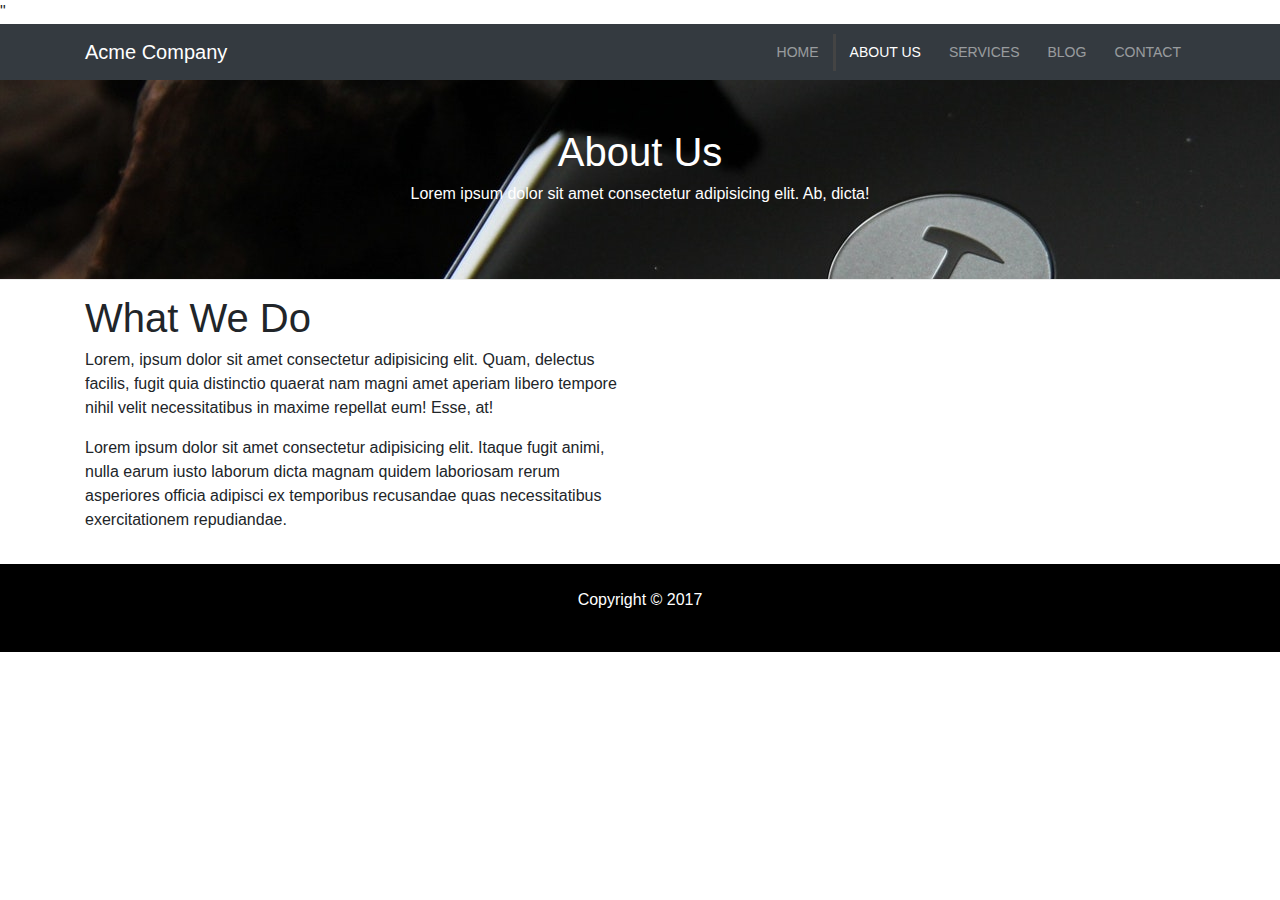
==== src/about.html @ 189f4f3c "about section complete" ====
<!DOCTYPE html>
<html lang="en">
<head>
  <meta charset="UTF-8">
  <meta http-equiv="X-UA-compatible" content="ie=edge">
	<meta name="viewport" content="width=device-width, initial-scale=1.0" />
  <link rel="stylesheet" href="css/font-awesome.min.css">
  <link rel="stylesheet" href="css/bootstrap.css">
  <link rel="stylesheet" href="https://cdnjs.cloudflare.com/ajax/libs/ekko-lightbox/5.3.0/ekko-lightbox.css" />"
  <link rel="stylesheet" href="css/style.css">
  <title>Multi-page Business Site</title>
</head>

<body>
  <nav class="navbar navbar-expand-sm navbar-dark bg-dark">
    <div class="container">
      <a href="index.html" class="navbar-brand">Acme Company</a>
      <button class="navbar-toggler" data-toggle="collapse" data-target="#navbarNav"><span class="navbar-toggler-icon"></span></button>
      <div class="collapse navbar-collapse" id="navbarNav">
        <ul class="navbar-nav ml-auto">
          <li class="nav-item">
            <a href="index.html" class="nav-link">Home</a>
          </li>
          <li class="nav-item active">
            <a href="about.html" class="nav-link">About Us</a>
          </li>
          <li class="nav-item">
            <a href="services.html" class="nav-link">Services</a>
          </li>
          <li class="nav-item">
            <a href="blog.html" class="nav-link">Blog</a>
          </li>
          <li class="nav-item">
            <a href="contact.html" class="nav-link">Contact</a>
          </li>
        </ul>
      </div>
    </div>
  </nav>

  <header id="page-header">
    <div class="container">
      <div class="row">
        <div class="col-md-6 m-auto text-center">
          <h1>About Us</h1>
          <p>Lorem ipsum dolor sit amet consectetur adipisicing elit. Ab, dicta!</p>
        </div>
      </div>
    </div>
  </header>

<!-- ABOUT SECTION -->
<section id="about" class="py-3">
  <div class="container">
    <div class="row">
      <div class="col-md-6">
        <h1>What We Do</h1>
        <p>Lorem, ipsum dolor sit amet consectetur adipisicing elit. Quam, delectus facilis, fugit quia distinctio quaerat nam magni amet aperiam libero tempore nihil velit necessitatibus in maxime repellat eum! Esse, at!</p>
        <p>Lorem ipsum dolor sit amet consectetur adipisicing elit. Itaque fugit animi, nulla earum iusto laborum dicta magnam quidem laboriosam rerum asperiores officia adipisci ex temporibus recusandae quas necessitatibus exercitationem repudiandae.</p>
      </div>
      <div class="col-md-6">
          <img src="http://lorempixel.com/400/400/business/8" alt="" class="about-img img-fluid rounded-circle d-none d-md-block">
      </div>
    </div>
  </div>
</section>


<!-- FOOTER -->
  <footer id="main-footer" class="text-center p-4">
    <div class="container">
      <div class="row">
        <div class="col">
          <p>Copyright &copy; 2017</p>
        </div>
      </div>
    </div>
    
  </footer>


  <script src="js/jquery.min.js"></script>
  <script src="js/popper.min.js"></script>
  <script src="js/bootstrap.min.js"></script>
  <script src="https://cdnjs.cloudflare.com/ajax/libs/ekko-lightbox/5.3.0/ekko-lightbox.js"></script>
  <script src="js/main.js"></script>
</body>
</html>
---- src/css/style.css ----
body {
  overflow-x: hidden; }

.navbar .nav-link {
  font-size: 14px;
  text-transform: uppercase;
  padding-left: 1em !important;
  padding-right: 1em !important; }

.navbar .nav-item.active {
  border-left: #444 3px solid; }

.carousel-item {
  height: 450px; }

.carousel-image-1 {
  background: url("../img/image1.jpg");
  background-size: cover; }

.carousel-image-2 {
  background: url("../img/image2.jpg");
  background-size: cover; }

.carousel-image-3 {
  background: url("../img/image3.jpg");
  background-size: cover; }

.fa {
  font-size: 55px; }

#home-heading {
  position: relative;
  min-height: 200px;
  background: url("../img/lights.jpg");
  background-attachment: fixed;
  background-repeat: no-repeat;
  text-align: center;
  color: #fff; }

.dark-overlay {
  position: absolute;
  background-color: rgba(0, 0, 0, 0.7);
  top: 0;
  left: 0;
  width: 100%;
  height: 100%; }

#video-play {
  position: relative;
  min-height: 200px;
  background: url("../img/media.jpg");
  background-attachment: fixed;
  background-repeat: no-repeat;
  background-position: 0 -300px;
  text-align: center;
  color: #fff; }
  #video-play a {
    color: #fff; }

footer#main-footer {
  background: #000;
  color: #fff; }

#page-header {
  height: 200px;
  background: url("../img/image1.jpg");
  background-position: 0 -360px;
  background-attachment: fixed;
  color: #fff;
  border-bottom: 1px #eee solid;
  padding-top: 50px; }

#about img {
  margin-top: -50px; }
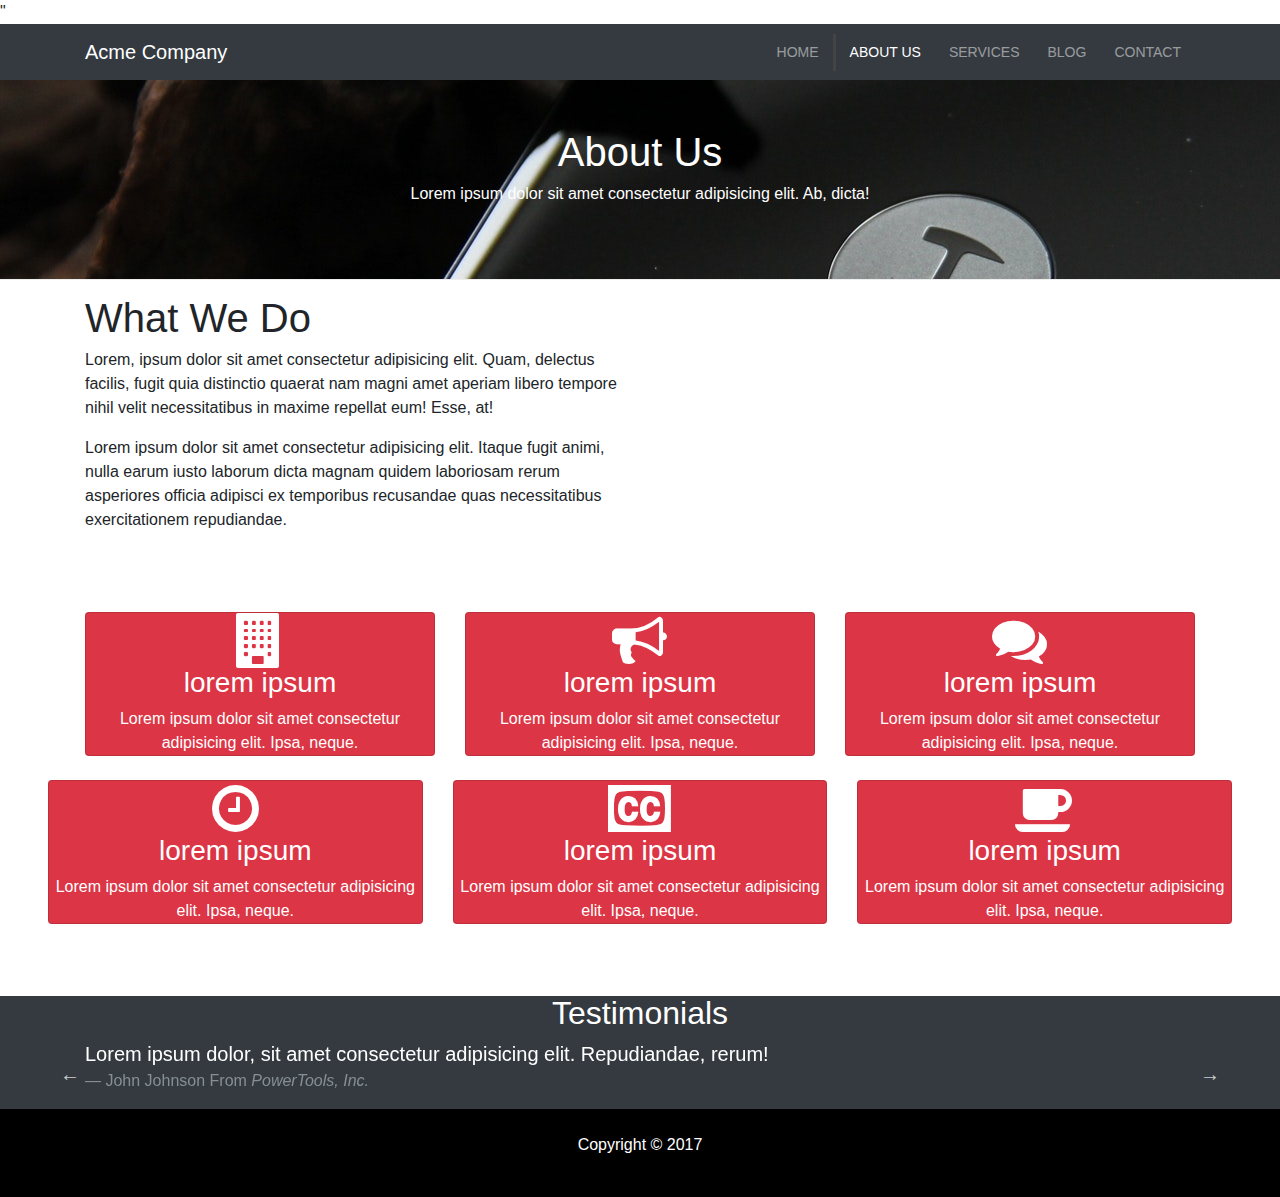
==== commit 25d5b644: "icon boxes and testimonial slider added to project" ====
--- a/src/about.html
+++ b/src/about.html
@@ -8,6 +8,9 @@
   <link rel="stylesheet" href="css/bootstrap.css">
   <link rel="stylesheet" href="https://cdnjs.cloudflare.com/ajax/libs/ekko-lightbox/5.3.0/ekko-lightbox.css" />"
   <link rel="stylesheet" href="css/style.css">
+  <link rel="stylesheet" href="css/slick-theme.css">
+  <link rel="stylesheet" href="css/slick.css">
+
   <title>Multi-page Business Site</title>
 </head>
 
@@ -59,7 +62,100 @@
         <p>Lorem ipsum dolor sit amet consectetur adipisicing elit. Itaque fugit animi, nulla earum iusto laborum dicta magnam quidem laboriosam rerum asperiores officia adipisci ex temporibus recusandae quas necessitatibus exercitationem repudiandae.</p>
       </div>
       <div class="col-md-6">
-          <img src="http://lorempixel.com/400/400/business/8" alt="" class="about-img img-fluid rounded-circle d-none d-md-block">
+          <img src="http://lorempixel.com/400/400/sports/8" alt="" class="about-img img-fluid rounded-circle d-none d-md-block">
+      </div>
+    </div>
+  </div>
+</section>
+
+<!-- ICON BOXES -->
+<section id="icon-boxes" class="p-5">
+  <div class="container">
+    <div class="row mb-4">
+      <div class="col-md-4">
+        <div class="card bg-danger text-center text-white">
+          <i class="fa fa-building"></i>
+          <h3>lorem ipsum</h3>
+          Lorem ipsum dolor sit amet consectetur adipisicing elit. Ipsa, neque.
+        </div>
+      </div>
+      <div class="col-md-4">
+        <div class="card bg-danger text-center text-white">
+          <i class="fa fa-bullhorn"></i>
+          <h3>lorem ipsum</h3>
+          Lorem ipsum dolor sit amet consectetur adipisicing elit. Ipsa, neque.
+        </div>
+      </div>
+      <div class="col-md-4">
+        <div class="card bg-danger text-center text-white">
+          <i class="fa fa-comments"></i>
+          <h3>lorem ipsum</h3>
+          Lorem ipsum dolor sit amet consectetur adipisicing elit. Ipsa, neque.
+        </div>
+      </div>
+    </div>
+  </div>
+
+    <div class="row mb-4">
+        <div class="col-md-4">
+          <div class="card bg-danger text-center text-white">
+            <i class="fa fa-clock-o"></i>
+            <h3>lorem ipsum</h3>
+            Lorem ipsum dolor sit amet consectetur adipisicing elit. Ipsa, neque.
+          </div>
+        </div>
+        <div class="col-md-4">
+          <div class="card bg-danger text-center text-white">
+            <i class="fa fa-cc"></i>
+            <h3>lorem ipsum</h3>
+            Lorem ipsum dolor sit amet consectetur adipisicing elit. Ipsa, neque.
+          </div>
+        </div>
+        <div class="col-md-4">
+          <div class="card bg-danger text-center text-white">
+            <i class="fa fa-coffee"></i>
+            <h3>lorem ipsum</h3>
+            Lorem ipsum dolor sit amet consectetur adipisicing elit. Ipsa, neque.
+          </div>
+        </div>
+      </div>
+    </div>
+  </div>
+</section>  
+
+<!-- TESTIMONIAL SLIDER -->
+<section id="testimonial-section" class="p4 bg-dark text-white">
+  <div class="container">
+    <h2 class="text-center">Testimonials</h2>
+    <div class="row">
+      <div class="col">
+        <div class="slider">
+          <div> <!-- start of 1st testimonial blockquote -->
+            <blockquote class="blockquote">
+              <!-- mb-0 means no margin on the bottom of the div -->
+              <p class="mb-0">Lorem ipsum dolor, sit amet consectetur adipisicing elit. Repudiandae, rerum!</p>
+              <footer class="blockquote-footer">John Johnson From <cite title="PowerTools, Inc.">PowerTools, Inc.</cite></footer>
+            </blockquote>
+          </div> <!-- end 1st testimonial blockquote -->
+        
+          <!-- start of 2nd testimonial blockquote -->
+          <div>
+            <blockquote class="blockquote">
+              <!-- mb-0 means no margin on the bottom of the div -->
+              <p class="mb-0">Lorem ipsum dolor, sit amet consectetur adipisicing elit. Repudiandae, rerum!</p>
+              <footer class="blockquote-footer">Harry Jenkins <cite title="MeetUp.net">MeetUp.net</cite></footer>
+            </blockquote>
+          </div> <!-- end of 2nd testimonial blockquote -->
+
+        <!-- start of 3rd testimonial blockquote -->
+          <div>
+            <blockquote class="blockquote">
+              <!-- mb-0 means no margin on the bottom of the div -->
+              <p class="mb-0">Lorem ipsum dolor, sit amet consectetur adipisicing elit. Repudiandae, rerum!</p>
+              <footer class="blockquote-footer">Anne McDaniels From <cite title="Fitness Fanatics, LLC">Fitness Fanatics, LLC</cite></footer>
+            </blockquote>
+          </div> <!-- end of 3rd testimonial blockquote -->
+        </div>
       </div>
     </div>
   </div>
@@ -83,6 +179,7 @@
   <script src="js/popper.min.js"></script>
   <script src="js/bootstrap.min.js"></script>
   <script src="https://cdnjs.cloudflare.com/ajax/libs/ekko-lightbox/5.3.0/ekko-lightbox.js"></script>
+  <script src="js/slick.js"></script>
   <script src="js/main.js"></script>
 </body>
 </html>
